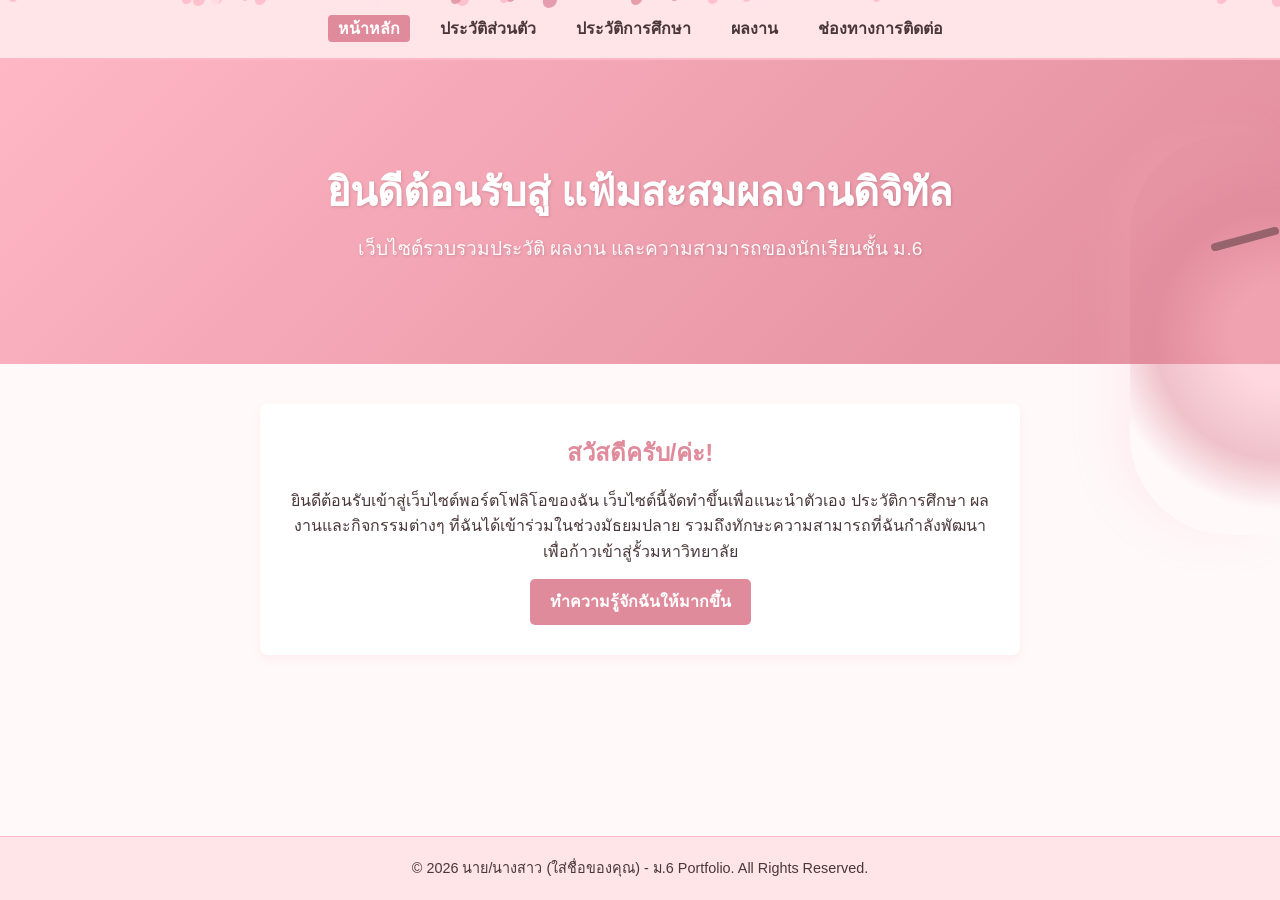
==== index.html @ 0cfa7ae0 "Update index.html" ====
<!DOCTYPE html>
<html lang="th">
<head>
    <meta charset="UTF-8">
    <meta name="viewport" content="width=device-width, initial-scale=1.0">
    <title>หน้าหลัก | My Portfolio</title>
    <style>
        /* ==========================================
           SAKURA THEME VARIABLES (ตั้งค่าสีซากุระ)
           ========================================== */
        :root {
            --primary-color: #ffb7c5;      /* ชมพูซากุระหลัก */
            --primary-dark: #e08b9b;       /* ชมพูเข้ม (สำหรับปุ่ม/ลิงก์ตอน Hover) */
            --primary-light: #fff0f2;      /* ชมพูอ่อนมาก */
            --bg-color: #fff9fa;           /* สีพื้นหลังของเว็บไซต์ */
            --dark-text: #4a373a;          /* สีตัวอักษรน้ำตาลเข้มอมชมพู */
            --nav-bg: #ffe4e8;             /* สีพื้นหลังแถบเมนู */
        }

        /* ตั้งค่าฟอนต์และสไตล์พื้นฐาน */
        * {
            margin: 0;
            padding: 0;
            box-sizing: border-box;
            font-family: 'Segoe UI', Tahoma, Geneva, Verdana, sans-serif;
        }

        body {
            background-color: var(--bg-color);
            color: var(--dark-text);
            line-height: 1.6;
        }

        /* แถบเมนูนำทาง (Navigation Bar) */
        nav {
            background-color: var(--nav-bg);
            padding: 1rem;
            position: sticky;
            top: 0;
            z-index: 1000;
            border-bottom: 2px solid var(--primary-color);
        }

        nav ul {
            list-style: none;
            display: flex;
            justify-content: center;
            gap: 20px;
        }

        nav a {
            text-decoration: none;
            color: var(--dark-text);
            font-weight: bold;
            transition: all 0.3s;
            padding: 5px 10px;
            border-radius: 4px;
        }

        nav a:hover, nav a.active {
            color: white;
            background-color: var(--primary-dark);
        }

        /* ส่วนหัวของหน้าเว็บ (Hero Section) เปลี่ยนเป็นไล่เฉดสีชมพู */
        .hero {
            background: linear-gradient(135deg, var(--primary-color), var(--primary-dark));
            color: white;
            text-align: center;
            padding: 100px 20px;
            text-shadow: 1px 1px 3px rgba(0,0,0,0.15);
        }

        .hero h1 {
            font-size: 2.5rem;
            margin-bottom: 10px;
        }

        .hero p {
            font-size: 1.2rem;
            opacity: 0.95;
        }

        /* ส่วนเนื้อหาหลัก (Main Content) */
        .container {
            max-width: 800px;
            margin: 40px auto;
            padding: 0 20px;
            text-align: center;
            position: relative;
            z-index: 2; /* ให้อยู่เหนือกิ่งไม้ซากุระตกแต่ง */
        }

        .intro-text {
            background: white;
            padding: 30px;
            border-radius: 8px;
            box-shadow: 0 4px 10px rgba(255, 183, 197, 0.2);
            margin-bottom: 30px;
        }

        .intro-text h2 {
            color: var(--primary-dark);
            margin-bottom: 15px;
        }

        /* ปุ่มกดเชื่อมต่อไปยังหน้าอื่น */
        .btn {
            display: inline-block;
            background-color: var(--primary-dark);
            color: white;
            padding: 10px 20px;
            text-decoration: none;
            border-radius: 5px;
            transition: background 0.3s;
            margin-top: 15px;
            font-weight: bold;
        }

        .btn:hover {
            background-color: #c97282;
        }

        /* ส่วนท้ายของหน้า (Footer) */
        footer {
            text-align: center;
            padding: 20px;
            background-color: var(--nav-bg);
            color: var(--dark-text);
            position: fixed;
            bottom: 0;
            width: 100%;
            font-size: 0.9rem;
            border-top: 1px solid var(--primary-color);
            z-index: 10;
        }

        /* CSS สำหรับต้นไม้ซากุระครึ่งขวาประดับหน้าเว็บ */
        .sakura-tree-right {
            position: fixed;
            right: 0;
            top: 15%;
            width: 150px;
            height: 400px;
            background: radial-gradient(circle at 100% 50%, var(--primary-color) 20%, var(--primary-dark) 50%, transparent 70%);
            border-radius: 100px 0 0 100px;
            opacity: 0.5;
            pointer-events: none;
            z-index: 1;
            box-shadow: -20px 0 40px rgba(255, 183, 197, 0.3);
        }

        .sakura-tree-right::before {
            content: '';
            position: absolute;
            top: 25%;
            right: 0;
            width: 70px;
            height: 8px;
            background-color: var(--dark-text);
            transform: rotate(-15deg);
            border-radius: 4px;
        }

        /* ปรับแต่งสำหรับหน้าจอมือถือ */
        @media (max-width: 600px) {
            nav ul {
                flex-direction: column;
                align-items: center;
                gap: 10px;
            }
            body {
                padding-bottom: 80px;
            }
            footer {
                position: relative;
                margin-top: 40px;
            }
            
        }
    </style>
</head>
<body>

    <!-- ต้นไม้ซากุระประดับฝั่งขวา -->
    <div class="sakura-tree-right"></div>

    <nav>
        <ul>
            <li><a href="index.html" class="active">หน้าหลัก</a></li>
            <li><a href="profile.html">ประวัติส่วนตัว</a></li>
            <li><a href="education.html">ประวัติการศึกษา</a></li>
            <li><a href="award.html">ผลงาน</a></li>
            <li><a href="contact.html">ช่องทางการติดต่อ</a></li>
        </ul>
    </nav>

    <header class="hero">
        <h1>ยินดีต้อนรับสู่ แฟ้มสะสมผลงานดิจิทัล</h1>
        <p>เว็บไซต์รวบรวมประวัติ ผลงาน และความสามารถของนักเรียนชั้น ม.6</p>
    </header>

    <main class="container">
        <section class="intro-text">
            <h2>สวัสดีครับ/ค่ะ!</h2>
            <p>ยินดีต้อนรับเข้าสู่เว็บไซต์พอร์ตโฟลิโอของฉัน เว็บไซต์นี้จัดทำขึ้นเพื่อแนะนำตัวเอง ประวัติการศึกษา ผลงานและกิจกรรมต่างๆ ที่ฉันได้เข้าร่วมในช่วงมัธยมปลาย รวมถึงทักษะความสามารถที่ฉันกำลังพัฒนาเพื่อก้าวเข้าสู่รั้วมหาวิทยาลัย</p>
            <a href="profile.html" class="btn">ทำความรู้จักฉันให้มากขึ้น</a>
        </section>
    </main>

    <footer>
        <p>&copy; 2026 นาย/นางสาว (ใส่ชื่อของคุณ) - ม.6 Portfolio. All Rights Reserved.</p>
    </footer>

    <!-- ดึงสคริปต์เอฟเฟกต์กลีบซากุระร่วง (ให้สร้างไฟล์ sakura-fall.js ไว้ในโฟลเดอร์เดียวกันด้วยนะครับ) -->
    
    <script>
        document.addEventListener("DOMContentLoaded", () => {
            const style = document.createElement('style');
            style.innerHTML = `
                .sakura-petal {
                    position: fixed;
                    top: -10px;
                    background-color: #ffb7c5;
                    border-radius: 15px 0 15px 10px;
                    pointer-events: none;
                    z-index: 9999;
                    animation: fall linear infinite;
                    opacity: 0.8;
                }
                @keyframes fall {
                    0% { top: -10px; transform: translateX(0) rotate(0deg); }
                    100% { top: 100vh; transform: translateX(100px) rotate(360deg); }
                }
            `;
            document.head.appendChild(style);

            function createPetal() {
                const petal = document.createElement("div");
                petal.classList.add("sakura-petal");
                
                const size = Math.random() * 8 + 6;
                petal.style.width = `${size}px`;
                petal.style.height = `${size + 4}px`;
                petal.style.left = Math.random() * window.innerWidth + "px";
                
                const duration = Math.random() * 3 + 4;
                petal.style.animationDuration = `${duration}s`;
                petal.style.animationDelay = Math.random() * 5 + "s";
                
                const colors = ['#ffb7c5', '#e08b9b', '#ffe4e8'];
                petal.style.backgroundColor = colors[Math.floor(Math.random() * colors.length)];
                
                document.body.appendChild(petal);
                
                setTimeout(() => { petal.remove(); }, duration * 1000);
            }

            for (let i = 0; i < 30; i++) { createPetal(); }
            setInterval(createPetal, 300);
        });
    </script>
</body>
</html>
</body>
</html>
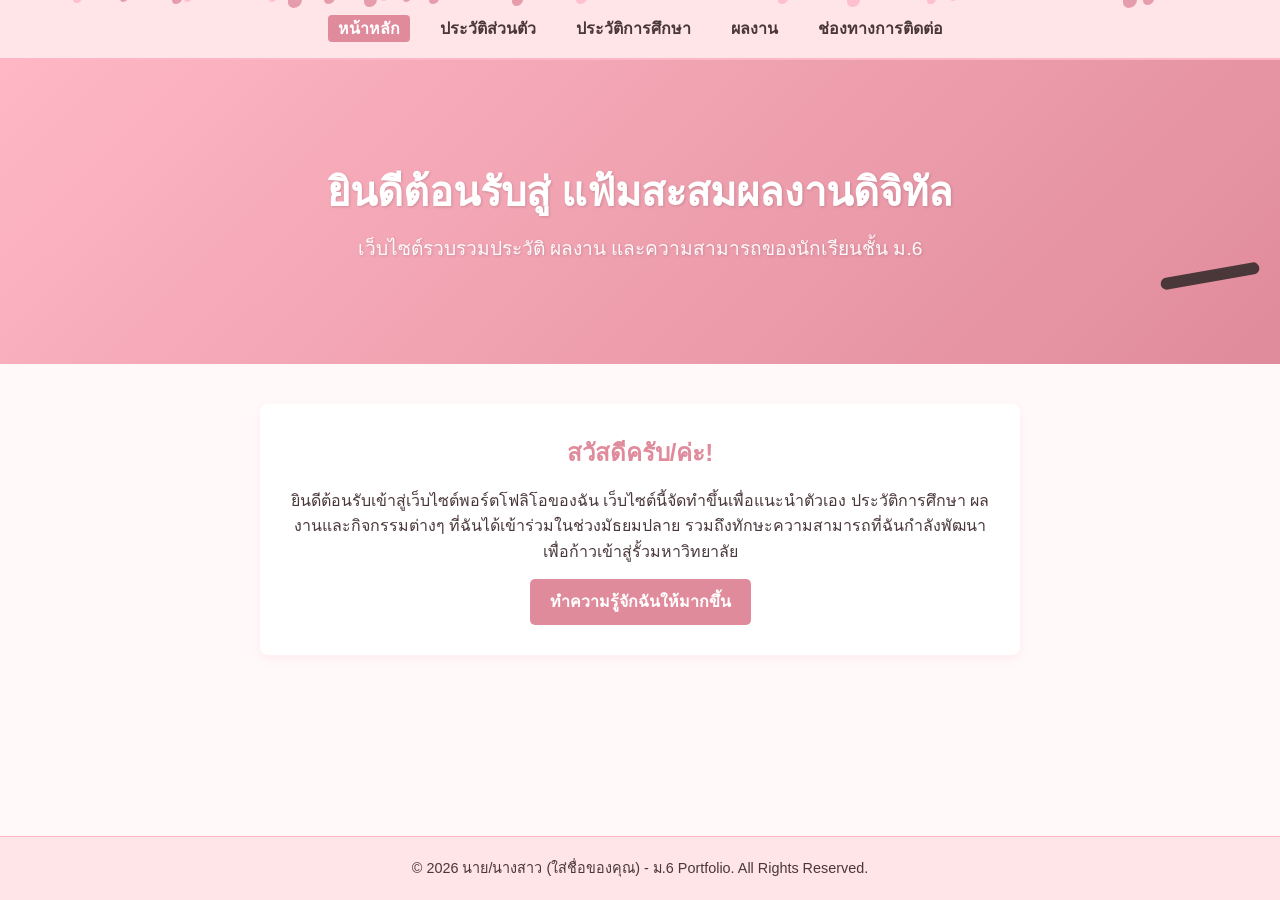
==== commit 3773c605: "Update index.html" ====
--- a/index.html
+++ b/index.html
@@ -135,54 +135,51 @@
             z-index: 10;
         }
 
-        /* CSS สำหรับต้นไม้ซากุระครึ่งขวาประดับหน้าเว็บ */
-        .sakura-tree-right {
-            position: fixed;
-            right: 0;
-            top: 15%;
-            width: 150px;
-            height: 400px;
-            background: radial-gradient(circle at 100% 50%, var(--primary-color) 20%, var(--primary-dark) 50%, transparent 70%);
-            border-radius: 100px 0 0 100px;
-            opacity: 0.5;
-            pointer-events: none;
-            z-index: 1;
-            box-shadow: -20px 0 40px rgba(255, 183, 197, 0.3);
-        }
-
-        .sakura-tree-right::before {
-            content: '';
-            position: absolute;
-            top: 25%;
-            right: 0;
-            width: 70px;
-            height: 8px;
-            background-color: var(--dark-text);
-            transform: rotate(-15deg);
-            border-radius: 4px;
-        }
-
-        /* ปรับแต่งสำหรับหน้าจอมือถือ */
-        @media (max-width: 600px) {
-            nav ul {
-                flex-direction: column;
-                align-items: center;
-                gap: 10px;
-            }
-            body {
-                padding-bottom: 80px;
-            }
-            footer {
-                position: relative;
-                margin-top: 40px;
-            }
-            
-        }
+    <style>
+        /* ต้นไม้ซากุระขวาแบบพริ้วไหว */
+.sakura-tree-right {
+    position: fixed;
+    right: 0;
+    top: 10%;
+    width: 150px;
+    height: 400px;
+    background: radial-gradient(circle at 100% 50%, #ffb7c5 0%, #e08b9b 60%, transparent 80%);
+    border-radius: 100px 0 0 100px;
+    opacity: 0.7;
+    pointer-events: none;
+    z-index: 1;
+    /* เพิ่ม Animation ให้พริ้วไหว */
+    animation: sway 4s ease-in-out infinite alternate;
+    transform-origin: top right;
+}
+
+/* เพิ่มกิ่งไม้ */
+.sakura-tree-right::after {
+    content: '';
+    position: absolute;
+    top: 30%;
+    right: 20px;
+    width: 100px;
+    height: 12px;
+    background-color: #4a373a;
+    border-radius: 10px;
+    transform: rotate(-10deg);
+}
+
+/* การขยับพริ้วไหว */
+@keyframes sway {
+    0% { transform: rotate(0deg); }
+    100% { transform: rotate(3deg); }
+}
+
+/* ซ่อนบนมือถือเพื่อให้เว็บไม่พัง */
+@media (max-width: 768px) {
+    .sakura-tree-right { display: none; }
+}
+
     </style>
 </head>
-<body>
-
-    <!-- ต้นไม้ซากุระประดับฝั่งขวา -->
+<body class="sakura-container">
     <div class="sakura-tree-right"></div>
 
     <nav>
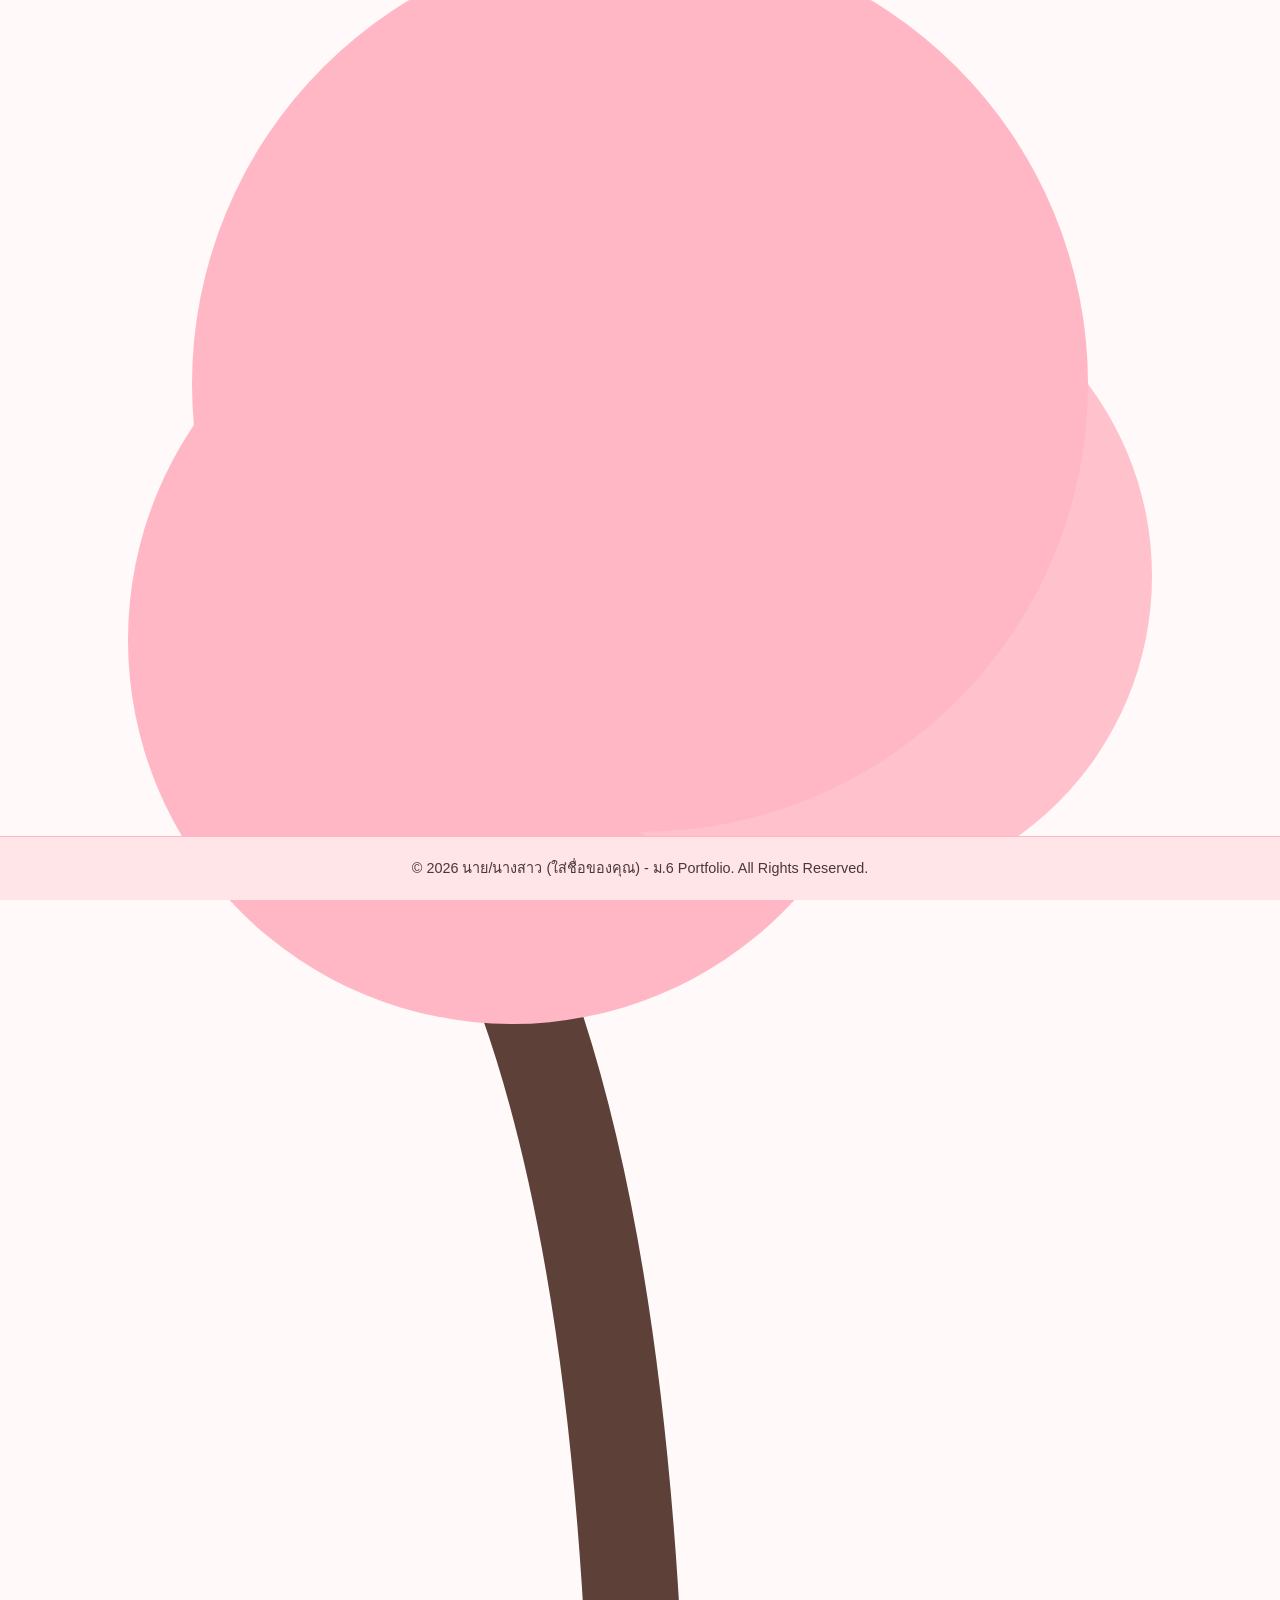
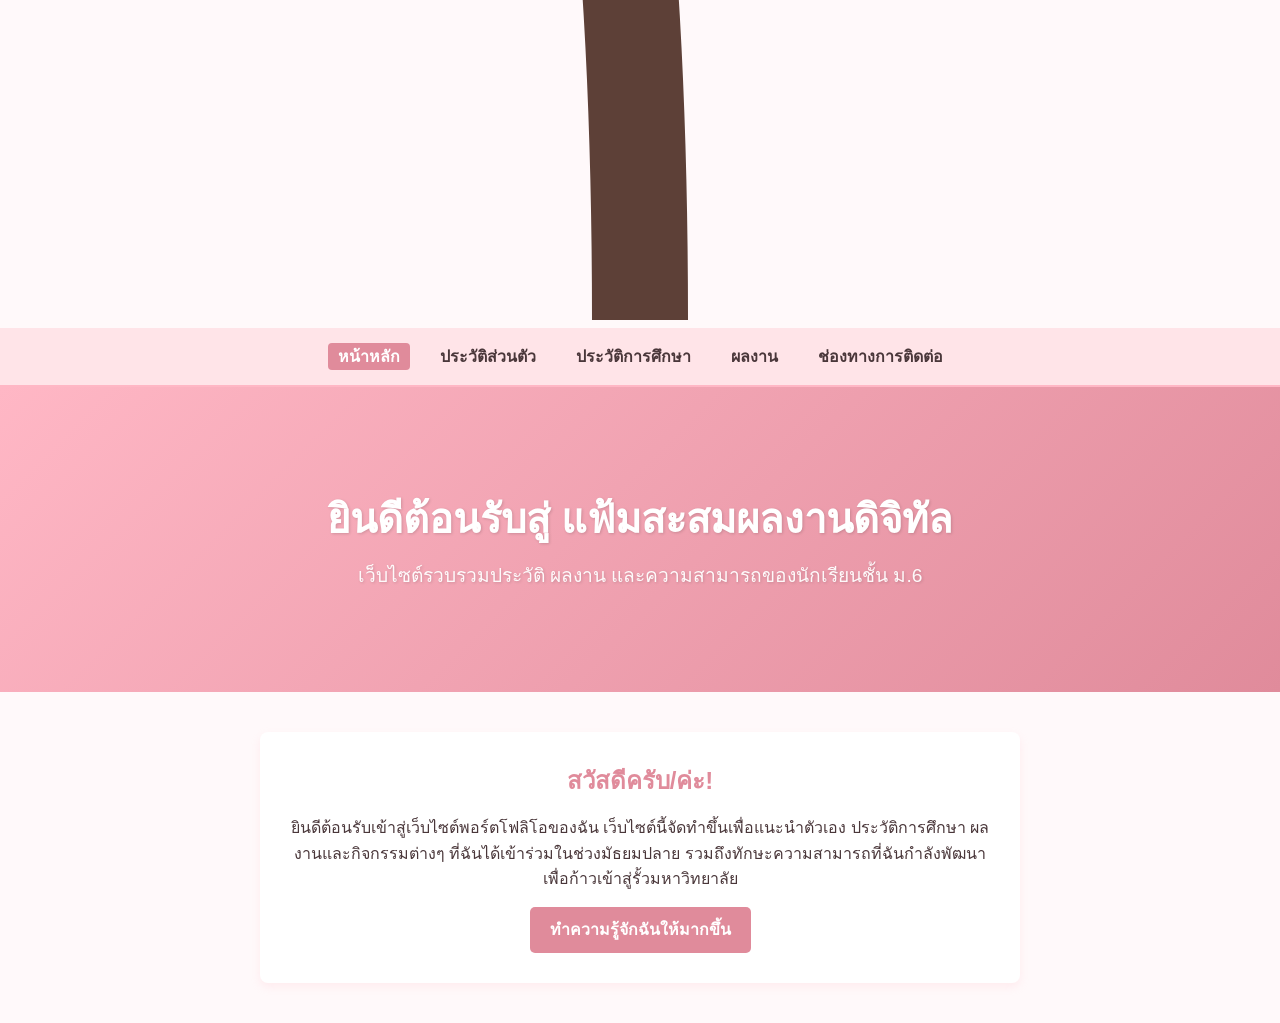
==== commit f47b2a77: "Update index.html" ====
--- a/index.html
+++ b/index.html
@@ -180,7 +180,14 @@
     </style>
 </head>
 <body class="sakura-container">
-    <div class="sakura-tree-right"></div>
+<div class="sakura-cartoon-tree">
+    <svg viewBox="0 0 200 300" width="100%" height="100%">
+        <path d="M100 300 Q100 200 80 150 T120 100" fill="none" stroke="#5D4037" stroke-width="15" stroke-linecap="round"/>
+        <circle cx="80" cy="100" r="60" fill="#FFB7C5" />
+        <circle cx="130" cy="90" r="50" fill="#FFC1CC" />
+        <circle cx="100" cy="60" r="70" fill="#FFB7C5" />
+    </svg>
+</div>
 
     <nav>
         <ul>
@@ -212,50 +219,29 @@
     <!-- ดึงสคริปต์เอฟเฟกต์กลีบซากุระร่วง (ให้สร้างไฟล์ sakura-fall.js ไว้ในโฟลเดอร์เดียวกันด้วยนะครับ) -->
     
     <script>
-        document.addEventListener("DOMContentLoaded", () => {
-            const style = document.createElement('style');
-            style.innerHTML = `
-                .sakura-petal {
-                    position: fixed;
-                    top: -10px;
-                    background-color: #ffb7c5;
-                    border-radius: 15px 0 15px 10px;
-                    pointer-events: none;
-                    z-index: 9999;
-                    animation: fall linear infinite;
-                    opacity: 0.8;
-                }
-                @keyframes fall {
-                    0% { top: -10px; transform: translateX(0) rotate(0deg); }
-                    100% { top: 100vh; transform: translateX(100px) rotate(360deg); }
-                }
-            `;
-            document.head.appendChild(style);
-
-            function createPetal() {
-                const petal = document.createElement("div");
-                petal.classList.add("sakura-petal");
-                
-                const size = Math.random() * 8 + 6;
-                petal.style.width = `${size}px`;
-                petal.style.height = `${size + 4}px`;
-                petal.style.left = Math.random() * window.innerWidth + "px";
-                
-                const duration = Math.random() * 3 + 4;
-                petal.style.animationDuration = `${duration}s`;
-                petal.style.animationDelay = Math.random() * 5 + "s";
-                
-                const colors = ['#ffb7c5', '#e08b9b', '#ffe4e8'];
-                petal.style.backgroundColor = colors[Math.floor(Math.random() * colors.length)];
-                
-                document.body.appendChild(petal);
-                
-                setTimeout(() => { petal.remove(); }, duration * 1000);
-            }
-
-            for (let i = 0; i < 30; i++) { createPetal(); }
-            setInterval(createPetal, 300);
-        });
+     .sakura-cartoon-tree {
+    position: fixed;
+    right: -40px; /* ให้โผล่แค่ครึ่งเดียว */
+    bottom: 0;
+    width: 250px;
+    height: 350px;
+    z-index: 1;
+    pointer-events: none;
+    /* เอฟเฟกต์โยกไปมา */
+    animation: cartoon-sway 4s ease-in-out infinite;
+    transform-origin: bottom center;
+}
+
+@keyframes cartoon-sway {
+    0%, 100% { transform: rotate(0deg); }
+    50% { transform: rotate(5deg) scale(1.02); }
+}
+
+/* ซ่อนในมือถือ */
+@media (max-width: 768px) {
+    .sakura-cartoon-tree { display: none; }
+}
+
     </script>
 </body>
 </html>
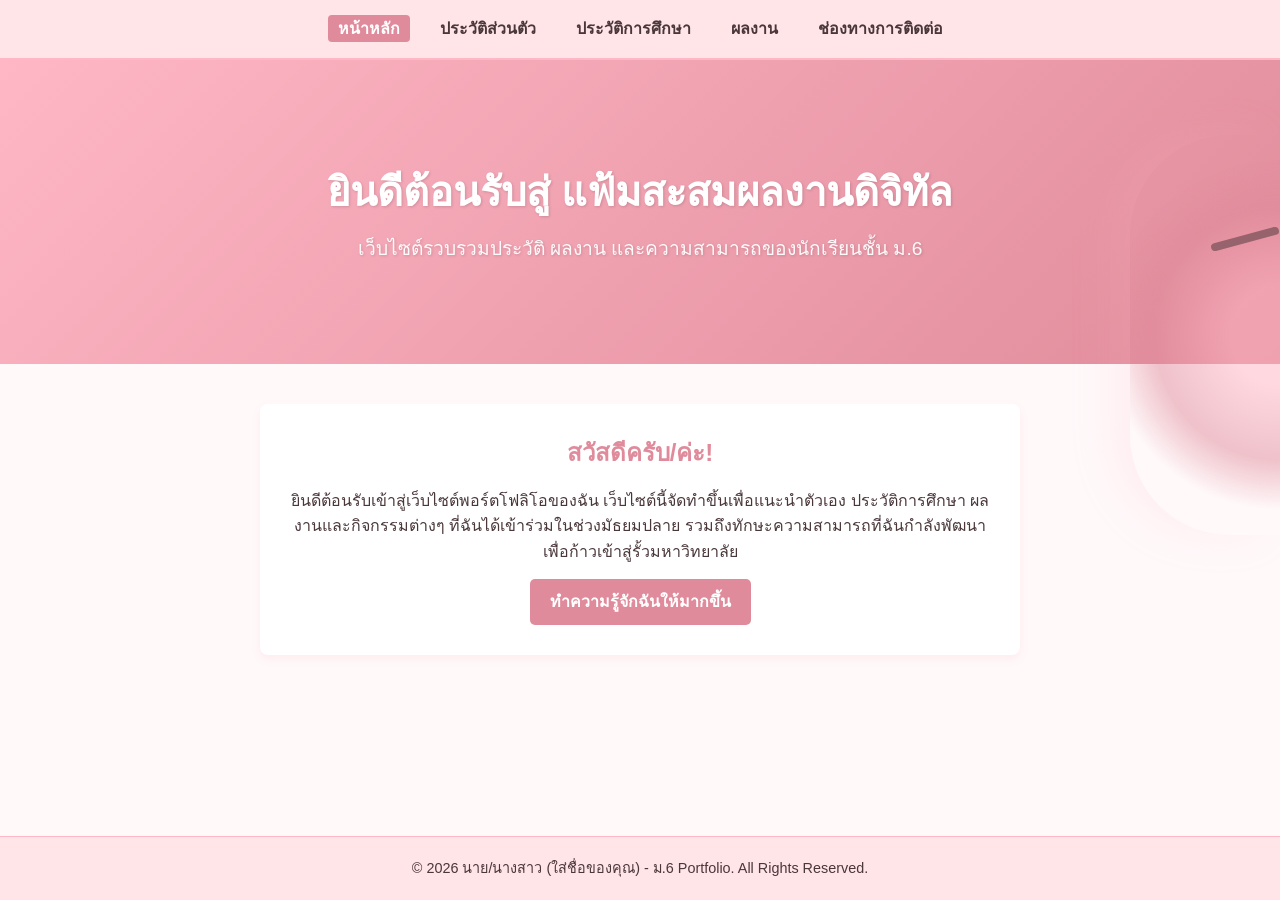
==== commit e119c3c0: "Update index.html" ====
--- a/index.html
+++ b/index.html
@@ -135,59 +135,57 @@
             z-index: 10;
         }
 
-    <style>
-        /* ต้นไม้ซากุระขวาแบบพริ้วไหว */
-.sakura-tree-right {
-    position: fixed;
-    right: 0;
-    top: 10%;
-    width: 150px;
-    height: 400px;
-    background: radial-gradient(circle at 100% 50%, #ffb7c5 0%, #e08b9b 60%, transparent 80%);
-    border-radius: 100px 0 0 100px;
-    opacity: 0.7;
-    pointer-events: none;
-    z-index: 1;
-    /* เพิ่ม Animation ให้พริ้วไหว */
-    animation: sway 4s ease-in-out infinite alternate;
-    transform-origin: top right;
-}
-
-/* เพิ่มกิ่งไม้ */
-.sakura-tree-right::after {
-    content: '';
-    position: absolute;
-    top: 30%;
-    right: 20px;
-    width: 100px;
-    height: 12px;
-    background-color: #4a373a;
-    border-radius: 10px;
-    transform: rotate(-10deg);
-}
-
-/* การขยับพริ้วไหว */
-@keyframes sway {
-    0% { transform: rotate(0deg); }
-    100% { transform: rotate(3deg); }
-}
-
-/* ซ่อนบนมือถือเพื่อให้เว็บไม่พัง */
-@media (max-width: 768px) {
-    .sakura-tree-right { display: none; }
-}
-
+        /* CSS สำหรับต้นไม้ซากุระครึ่งขวาประดับหน้าเว็บ */
+        .sakura-tree-right {
+            position: fixed;
+            right: 0;
+            top: 15%;
+            width: 150px;
+            height: 400px;
+            background: radial-gradient(circle at 100% 50%, var(--primary-color) 20%, var(--primary-dark) 50%, transparent 70%);
+            border-radius: 100px 0 0 100px;
+            opacity: 0.5;
+            pointer-events: none;
+            z-index: 1;
+            box-shadow: -20px 0 40px rgba(255, 183, 197, 0.3);
+        }
+
+        .sakura-tree-right::before {
+            content: '';
+            position: absolute;
+            top: 25%;
+            right: 0;
+            width: 70px;
+            height: 8px;
+            background-color: var(--dark-text);
+            transform: rotate(-15deg);
+            border-radius: 4px;
+        }
+
+        /* ปรับแต่งสำหรับหน้าจอมือถือ */
+        @media (max-width: 600px) {
+            nav ul {
+                flex-direction: column;
+                align-items: center;
+                gap: 10px;
+            }
+            body {
+                padding-bottom: 80px;
+            }
+            footer {
+                position: relative;
+                margin-top: 40px;
+            }
+            .sakura-tree-right {
+                display: none; /* ซ่อนต้นไม้บนมือถือป้องกันการบังเนื้อหา */
+            }
+        }
     </style>
 </head>
-<body class="sakura-container">
-<div class="sakura-cartoon-tree">
-    <svg viewBox="0 0 200 300" width="100%" height="100%">
-        <path d="M100 300 Q100 200 80 150 T120 100" fill="none" stroke="#5D4037" stroke-width="15" stroke-linecap="round"/>
-        <circle cx="80" cy="100" r="60" fill="#FFB7C5" />
-        <circle cx="130" cy="90" r="50" fill="#FFC1CC" />
-        <circle cx="100" cy="60" r="70" fill="#FFB7C5" />
-    </svg>
-</div>
+<body>
+
+    <!-- ต้นไม้ซากุระประดับฝั่งขวา -->
+    <div class="sakura-tree-right"></div>
 
     <nav>
         <ul>
@@ -217,33 +215,6 @@
     </footer>
 
     <!-- ดึงสคริปต์เอฟเฟกต์กลีบซากุระร่วง (ให้สร้างไฟล์ sakura-fall.js ไว้ในโฟลเดอร์เดียวกันด้วยนะครับ) -->
-    
-    <script>
-     .sakura-cartoon-tree {
-    position: fixed;
-    right: -40px; /* ให้โผล่แค่ครึ่งเดียว */
-    bottom: 0;
-    width: 250px;
-    height: 350px;
-    z-index: 1;
-    pointer-events: none;
-    /* เอฟเฟกต์โยกไปมา */
-    animation: cartoon-sway 4s ease-in-out infinite;
-    transform-origin: bottom center;
-}
-
-@keyframes cartoon-sway {
-    0%, 100% { transform: rotate(0deg); }
-    50% { transform: rotate(5deg) scale(1.02); }
-}
-
-/* ซ่อนในมือถือ */
-@media (max-width: 768px) {
-    .sakura-cartoon-tree { display: none; }
-}
-
-    </script>
+    <script src="sakura-fall.js"></script>
 </body>
 </html>
-</body>
-</html>
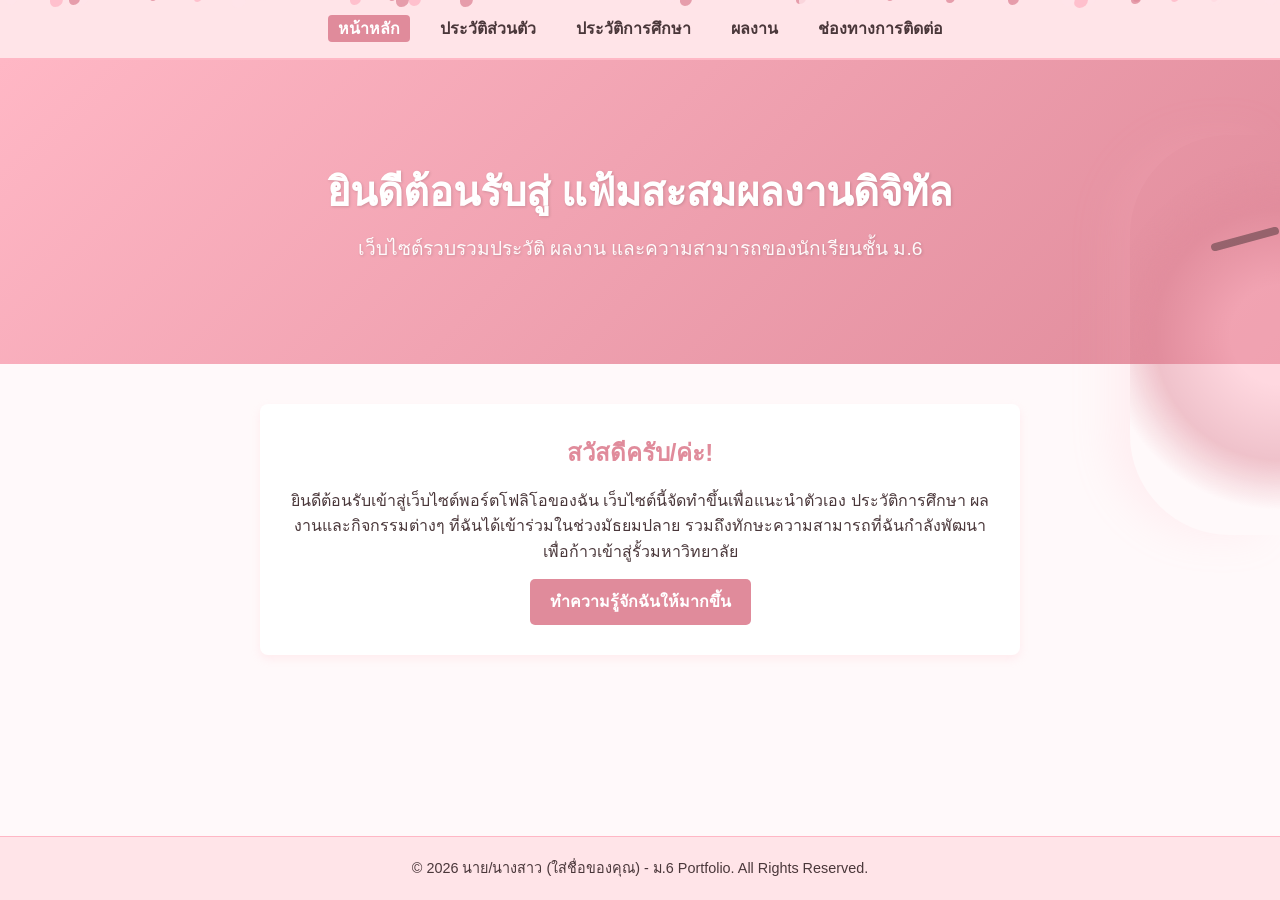
==== commit 4503c794: "Update index.html" ====
--- a/index.html
+++ b/index.html
@@ -215,6 +215,54 @@
     </footer>
 
     <!-- ดึงสคริปต์เอฟเฟกต์กลีบซากุระร่วง (ให้สร้างไฟล์ sakura-fall.js ไว้ในโฟลเดอร์เดียวกันด้วยนะครับ) -->
-    <script src="sakura-fall.js"></script>
+        <script>
+        document.addEventListener("DOMContentLoaded", () => {
+            const style = document.createElement('style');
+            style.innerHTML = `
+                .sakura-petal {
+                    position: fixed;
+                    top: -10px;
+                    background-color: #ffb7c5;
+                    border-radius: 15px 0 15px 10px;
+                    pointer-events: none;
+                    z-index: 9999;
+                    animation: fall linear infinite;
+                    opacity: 0.8;
+                }
+                @keyframes fall {
+                    0% { top: -10px; transform: translateX(0) rotate(0deg); }
+                    100% { top: 100vh; transform: translateX(100px) rotate(360deg); }
+                }
+            `;
+            document.head.appendChild(style);
+
+            function createPetal() {
+                const petal = document.createElement("div");
+                petal.classList.add("sakura-petal");
+                
+                const size = Math.random() * 8 + 6;
+                petal.style.width = `${size}px`;
+                petal.style.height = `${size + 4}px`;
+                petal.style.left = Math.random() * window.innerWidth + "px";
+                
+                const duration = Math.random() * 3 + 4;
+                petal.style.animationDuration = `${duration}s`;
+                petal.style.animationDelay = Math.random() * 5 + "s";
+                
+                const colors = ['#ffb7c5', '#e08b9b', '#ffe4e8'];
+                petal.style.backgroundColor = colors[Math.floor(Math.random() * colors.length)];
+                
+                document.body.appendChild(petal);
+                
+                setTimeout(() => { petal.remove(); }, duration * 1000);
+            }
+
+            for (let i = 0; i < 30; i++) { createPetal(); }
+            setInterval(createPetal, 300);
+        });
+    </script>
 </body>
 </html>
+
+</body>
+</html>
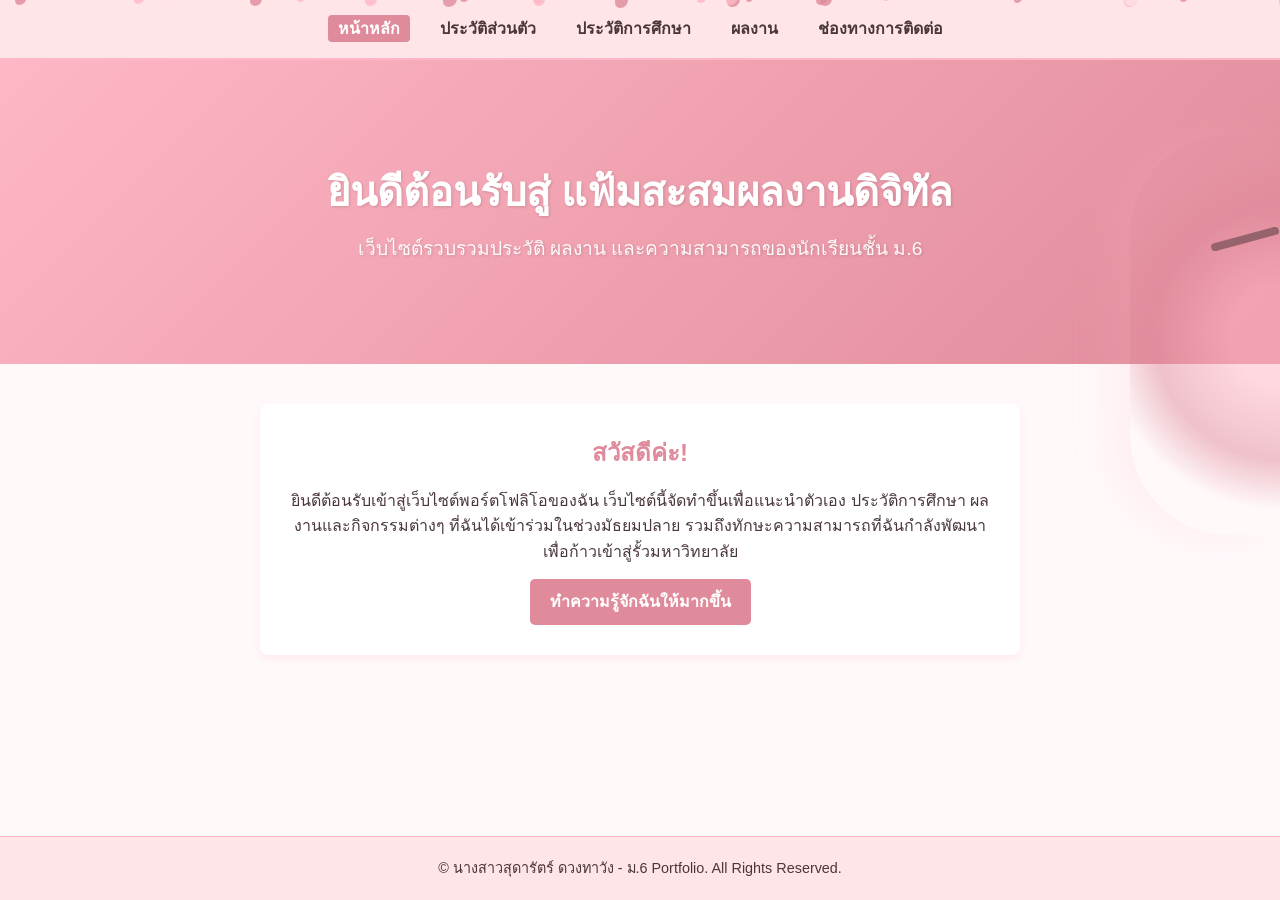
==== commit 549a80af: "Update index.html" ====
--- a/index.html
+++ b/index.html
@@ -204,14 +204,14 @@
 
     <main class="container">
         <section class="intro-text">
-            <h2>สวัสดีครับ/ค่ะ!</h2>
+            <h2>สวัสดีค่ะ!</h2>
             <p>ยินดีต้อนรับเข้าสู่เว็บไซต์พอร์ตโฟลิโอของฉัน เว็บไซต์นี้จัดทำขึ้นเพื่อแนะนำตัวเอง ประวัติการศึกษา ผลงานและกิจกรรมต่างๆ ที่ฉันได้เข้าร่วมในช่วงมัธยมปลาย รวมถึงทักษะความสามารถที่ฉันกำลังพัฒนาเพื่อก้าวเข้าสู่รั้วมหาวิทยาลัย</p>
             <a href="profile.html" class="btn">ทำความรู้จักฉันให้มากขึ้น</a>
         </section>
     </main>
 
     <footer>
-        <p>&copy; 2026 นาย/นางสาว (ใส่ชื่อของคุณ) - ม.6 Portfolio. All Rights Reserved.</p>
+        <p>&copy; นางสาวสุดารัตร์ ดวงทาวัง - ม.6 Portfolio. All Rights Reserved.</p>
     </footer>
 
     <!-- ดึงสคริปต์เอฟเฟกต์กลีบซากุระร่วง (ให้สร้างไฟล์ sakura-fall.js ไว้ในโฟลเดอร์เดียวกันด้วยนะครับ) -->
